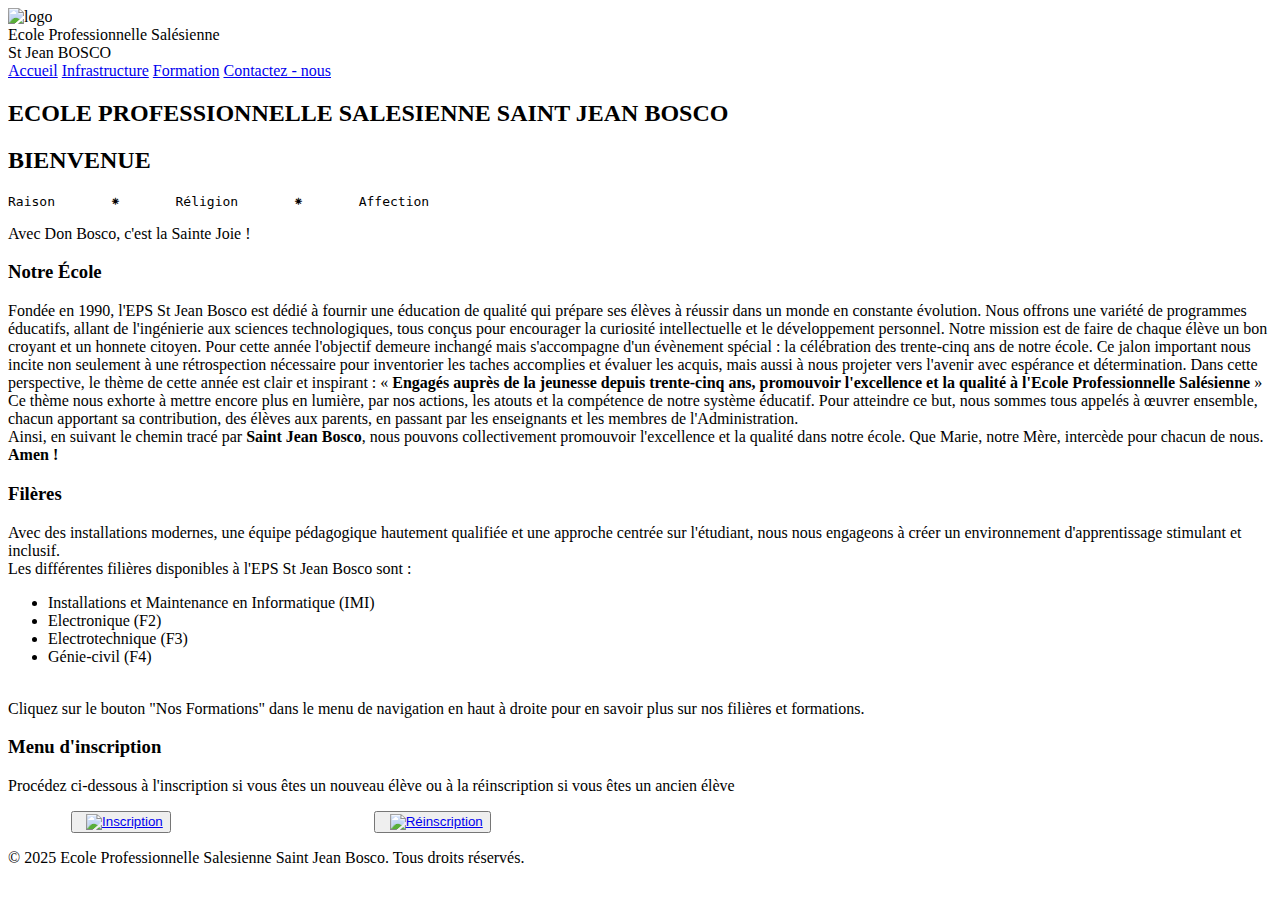
==== index.html @ e8d921fb "Update index.html" ====
<!DOCTYPE html>
<html lang="fr">
<head>
    <meta charset="UTF-8">
    <meta name="viewport" content="width=device-width, initial-scale=1.0">
    <title>DON BOSCO</title>
    <link href="Accueil.css" rel="stylesheet">
</head>
<body>
  <header id="en">
    <div class="logo">
    <img src="logodbs.jpeg" alt="logo" weight="70px" height="70px">
  </div> 
  <div class="school-name">
    <div>Ecole Professionnelle Salésienne</div>
    <div>St Jean BOSCO</div>
</div>                                                    
<div class="n">
  <a href="index.html" class="ef">Accueil</a>    
  <a href="A Propos.html" class="ef">Infrastructure</a>     
  <a href="Formations.html" class="ef">Formation</a>                        
  <a href="Contacts.html" class="ef">Contactez - nous</a>
</div>
 </header>
 <main class="mil">
  <div class="bck-blur">
   <div class="main">
      <h2 class="t">ECOLE PROFESSIONNELLE SALESIENNE SAINT JEAN BOSCO</h2>
      <h2 class="t">BIENVENUE</h2>
      <p><pre class="dev">Raison       ⁕       Réligion       ⁕       Affection</pre></p>
      <p class="cit">Avec Don Bosco, c'est la Sainte Joie !</p>
   </div>
</div>
<div class="inf-sec">
  <h3>Notre École</h3>
  <p class="j">
      Fondée en 1990, l'EPS St Jean Bosco est dédié à fournir une éducation de qualité qui prépare ses élèves à réussir dans un monde en constante évolution.
      Nous offrons une variété de programmes éducatifs, allant de l'ingénierie aux sciences technologiques, tous conçus pour encourager la curiosité intellectuelle et le développement personnel.
      Notre mission est de faire de chaque élève un bon croyant et un honnete citoyen. Pour cette année l'objectif demeure inchangé mais s'accompagne d'un évènement spécial : la célébration des trente-cinq ans de notre école.
      Ce jalon important nous incite non seulement à une rétrospection nécessaire pour inventorier les taches accomplies et évaluer les acquis, mais aussi à nous projeter vers l'avenir avec espérance et détermination. 
      Dans cette perspective, le thème de cette année est clair et inspirant : «<strong> Engagés auprès de la jeunesse depuis trente-cinq ans, promouvoir l'excellence et la qualité à l'Ecole Professionnelle Salésienne</strong> »<br>
      Ce thème nous exhorte à mettre encore plus en lumière, par nos actions, les atouts et la compétence de notre système éducatif. Pour atteindre ce but, nous sommes tous appelés à œuvrer ensemble, chacun apportant sa contribution, 
      des élèves aux parents, en passant par les enseignants et les membres de l'Administration.<br>
      Ainsi, en suivant le chemin tracé par <strong>Saint Jean Bosco</strong>, nous pouvons collectivement promouvoir l'excellence et la qualité dans notre école. Que Marie, notre Mère, intercède pour chacun de nous. <span class="w"><strong>Amen !</strong></span>
  </p>
  </div>
  <div class="f">
    <h3>Filères</h3>
  <p class="j">
      Avec des installations modernes, une équipe pédagogique hautement qualifiée et une approche centrée sur l'étudiant, nous nous engageons à créer un environnement d'apprentissage stimulant et inclusif.<br>
      Les différentes filières disponibles à l'EPS St Jean Bosco sont :
      <ul class="k">
        <li>Installations et Maintenance en Informatique (IMI)</li>
        <li>Electronique (F2)</li>
        <li>Electrotechnique (F3)</li>
        <li>Génie-civil (F4)</li>
      </ul><br>
      Cliquez sur le bouton "Nos Formations" dans le menu de navigation en haut à droite pour en savoir plus sur nos filières et formations.
    </span> 
    </p>
</div>
<div class="inf-ins">
  <h3>Menu d'inscription</h3>
  <p class="ir">Procédez ci-dessous à l'inscription si vous êtes  un nouveau élève ou à la réinscription si vous êtes un ancien élève</p>
      <div class="z"><pre>        <button class="b">  <a href="Inscription.html"><img src="OIP.jpeg" alt="Inscription" weight="70px" height="50px" width="130px"></a></button>                          <button class="b">  <a href="Réinscription.html"><img src="OIP (1).jpeg" alt="Réinscription" weight="70px" height="50px" width="130px"></a></button></pre>
</div>
</main>
<footer>
  <p>© 2025 Ecole Professionnelle Salesienne Saint Jean Bosco. Tous droits réservés.</p>
</footer>
</body>
</html>
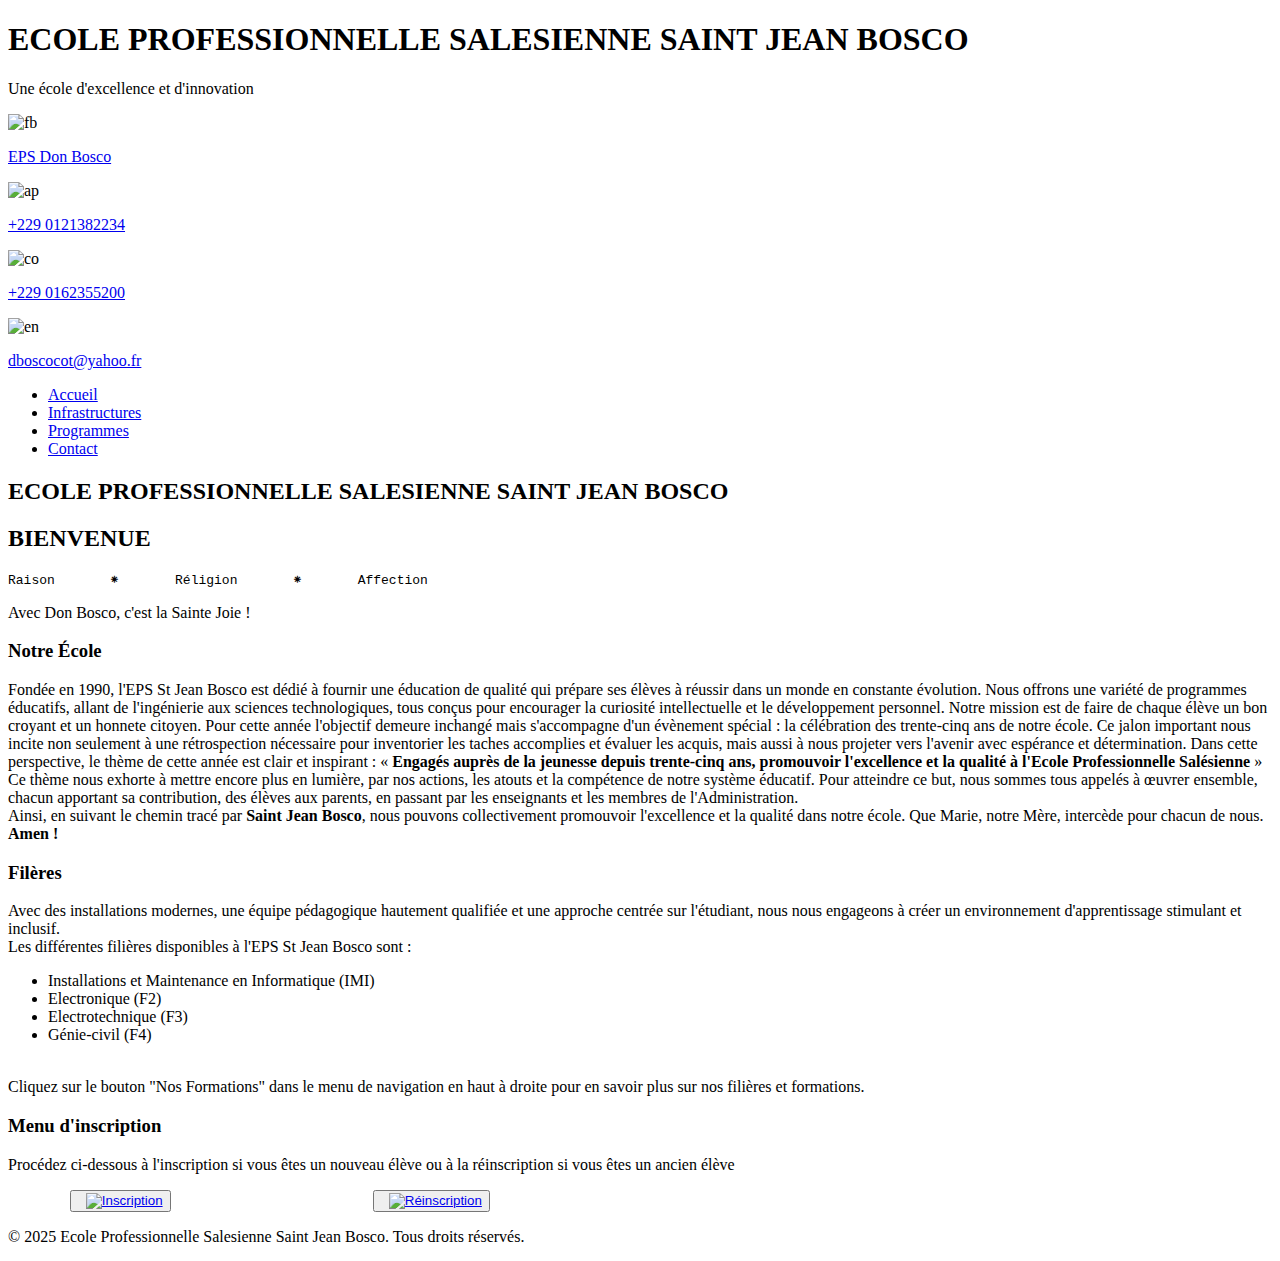
==== commit 2540861c: "Update index.html" ====
--- a/index.html
+++ b/index.html
@@ -7,21 +7,26 @@
     <link href="Accueil.css" rel="stylesheet">
 </head>
 <body>
-  <header id="en">
-    <div class="logo">
-    <img src="logodbs.jpeg" alt="logo" weight="70px" height="70px">
-  </div> 
-  <div class="school-name">
-    <div>Ecole Professionnelle Salésienne</div>
-    <div>St Jean BOSCO</div>
-</div>                                                    
-<div class="n">
-  <a href="index.html" class="ef">Accueil</a>    
-  <a href="A Propos.html" class="ef">Infrastructure</a>     
-  <a href="Formations.html" class="ef">Formation</a>                        
-  <a href="Contacts.html" class="ef">Contactez - nous</a>
-</div>
- </header>
+  <header>
+    <div class="banner">
+        <h1 class="nom">ECOLE PROFESSIONNELLE SALESIENNE SAINT JEAN BOSCO</h1>
+        <p>Une école d'excellence et d'innovation</p>
+        <div class="lien">
+        <img src="facebook.png" alt="fb"><p><a href="https://www.facebook.com/share/1M7JLofhZ2/">EPS Don Bosco</a></p>
+           <img src="appel.png" alt="ap"><p><a href="tel:+229 0121382234">+229 0121382234</a></p>
+           <img src="contact.png" alt="co"><p><a href="tel:+229 0162355200">+229 0162355200</a></p>
+           <img src="enveloppe.png" alt="en"><p><a href="mailto:dboscocot@yahoo.fr">dboscocot@yahoo.fr</a></p>
+   </div>
+          </div>
+    <nav>
+        <ul>
+            <li><a href="Accueil.html">Accueil</a></li>
+            <li><a href="A Propos.html">Infrastructures</a></li>
+            <li><a href="Formations.html">Programmes</a></li>
+            <li><a href="Contacts.html">Contact</a></li>
+        </ul>
+    </nav>
+</header>
  <main class="mil">
   <div class="bck-blur">
    <div class="main">
